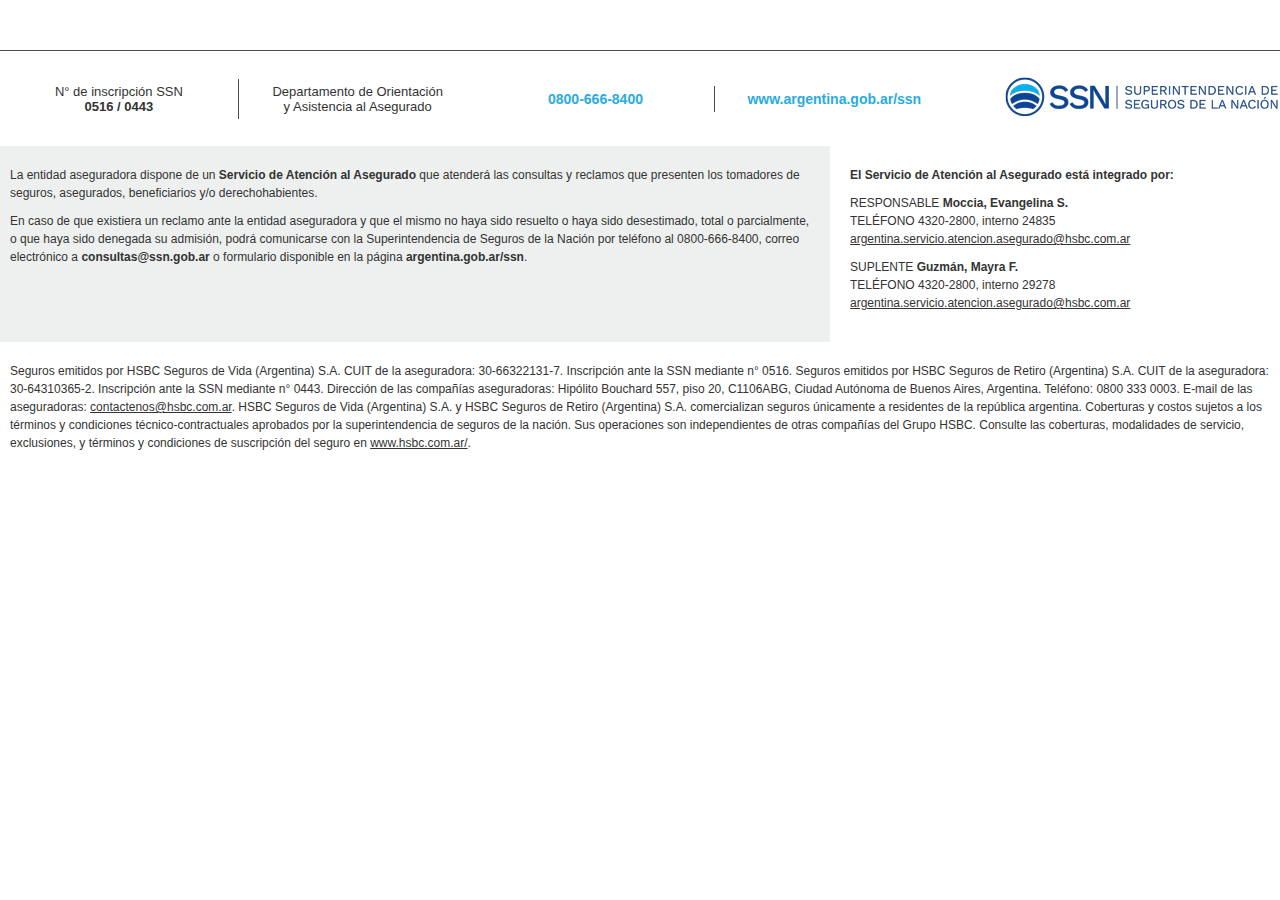
==== footer-legales.html @ 24bb26b0 "new style" ====
<!DOCTYPE html>
<!-- saved from url=(0067)https://argentina.hsbc.com.ar/OBD%20VIDA/footer/footer-legales.html -->
<html lang="es" dir="ltr" itemscope="" itemtype="http://schema.org/WebPage"><head><meta http-equiv="Content-Type" content="text/html; charset=UTF-8">
    
    <meta http-equiv="x-ua-compatible" content="ie=edge">
	
	<!-- Start - Tealium iQ (sync.js)-->
	<script src="./utag.js.download" type="text/javascript" async=""></script><script src="./utag.sync.js.download"></script>
    <!-- End - Tealium iQ (sync.js)-->
	
    <meta name="viewport" content="width=device-width, initial-scale=1.0">
    
    <title>Seguros de Vida Individual | Centro de Ayuda | HSBC Argentina</title>
    
    <meta name="description" content="Conocé cómo elegir el seguro que mejor se adapta a tus necesidades para protegerte a vos y a tus seres queridos, cómo solicitarlo y los beneficios de contar con un seguro de HSBC Life.">
    <link rel="apple-touch-icon" sizes="180x180" href="https://argentina.hsbc.com.ar/common/favicons/apple-touch-icon.png">
    <link rel="icon" type="image/png" href="https://argentina.hsbc.com.ar/common/favicons/favicon-32x32.png" sizes="32x32">
    <link rel="icon" type="image/png" href="https://argentina.hsbc.com.ar/common/favicons/favicon-16x16.png" sizes="16x16">
    <link rel="manifest" href="https://argentina.hsbc.com.ar/common/manifest.json">
    <link rel="mask-icon" href="https://argentina.hsbc.com.ar/common/favicons/safari-pinned-tab.svg" color="#db0011">
    <link rel="shortcut icon" href="https://argentina.hsbc.com.ar/common/favicons/favicon.ico">
    <meta name="msapplication-config" content="/common/browserconfig.xml">
    <meta name="theme-color" content="#ffffff">
    <meta name="msapplication-TileColor" content="#db0011">
    <link rel="canonical" href="https://www.argentina.hsbc.com.ar/ayuda/seguros-vida-individual/">
    <meta itemprop="title" content="Seguros de Vida Individual | Centro de Ayuda | HSBC Argentina">
    <meta name="twitter:title" content="Seguros de Vida Individual | Centro de Ayuda | HSBC Argentina">
    <meta property="og:title" content="Seguros de Vida Individual | Centro de Ayuda | HSBC Argentina">
    <meta property="og:url" content="https://www.argentina.hsbc.com.ar/ayuda/seguros-vida-individual/">
    <meta property="og:type" content="website">
    <meta itemprop="description" content="Conocé cómo elegir el seguro que mejor se adapta a tus necesidades para protegerte a vos y a tus seres queridos, cómo solicitarlo y los beneficios de contar con un seguro de HSBC Life.">
    <meta name="twitter:description" content="Conocé cómo elegir el seguro que mejor se adapta a tus necesidades para protegerte a vos y a tus seres queridos, cómo solicitarlo y los beneficios de contar con un seguro de HSBC Life.">
    <meta property="og:description" content="Conocé cómo elegir el seguro que mejor se adapta a tus necesidades para protegerte a vos y a tus seres queridos, cómo solicitarlo y los beneficios de contar con un seguro de HSBC Life.">
    <meta name="twitter:card" content="summary">
    <meta itemprop="image" content="/common/social/logo/Portrait-736x1128px.jpg">
    <meta name="twitter:image" content="/common/social/logo/Square-1200x1200px.jpg">
    <meta property="og:image" content="/common/social/logo/Square-1200x1200px.jpg">
    
    <link rel="stylesheet" href="./styles(1).css" type="text/css">
    <link rel="stylesheet" href="./help-style.css" type="text/css">

  <script type="text/javascript" async="" charset="utf-8" id="tiqapp" src="./utag.v.js.download"></script><script type="text/javascript" async="" charset="utf-8" id="utag_hsbc.ar-rbwm_307" src="./utag.307.js.download"></script><script type="text/javascript" async="" charset="utf-8" id="utag_hsbc.ar-rbwm_305" src="./utag.305.js.download"></script><script type="text/javascript" async="" charset="utf-8" id="utag_hsbc.ar-rbwm_314" src="./utag.314.js.download"></script><script type="text/javascript" async="" charset="utf-8" id="utag_hsbc.ar-rbwm_430" src="./utag.430.js.download"></script><script type="text/javascript" async="" charset="utf-8" id="utag_hsbc.ar-rbwm_488" src="./utag.488.js.download"></script><script type="text/javascript" async="" charset="utf-8" id="utag_hsbc.ar-rbwm_521" src="./utag.521.js.download"></script><script type="text/javascript" async="" charset="utf-8" id="utag_hsbc.ar-rbwm_539" src="./utag.539.js.download"></script><script type="text/javascript" async="" charset="utf-8" id="utag_hsbc.ar-rbwm_557" src="./utag.557.js.download"></script><script type="text/javascript" id="HSBCARcsaId" src="./JavascriptInsert.js.download"></script><script src="./fbevents.js.download" id="utag_539" charset="utf-8"></script><script src="./js"></script><script type="text/javascript" async="" charset="utf-8" id="tealium_visitor_service_521wpb-stream-ar_1" src="./018de2c7b424001e7a3d75ab95b30406f004306700c72"></script></head>
  <body class="page globalSmartListingPage" data-global-settings="{&quot;cookieDomain&quot;:&quot;.hsbc.co.uk&quot;,&quot;newWindowLinkText&quot;:&quot;This link will open in a new window&quot;}">
  
  <script>
    window.utag_data = {
      "page_url"            : location.protocol + '//' + document.domain + location.pathname + location.hash,
      "page_name"           : location.pathname.replace(/(https|http):\/\//, "").replace(/^/, "pws").replace(/\//g, ":").replace(/:$/, "").replace(/-/g, " ").replace(/\.html/, ""),
      "page_language"       : "es_ar",
      "page_type"           : "help",
      "page_security_level" : "0",
      "page_business_line"  : "rbwm",
      "page_customer_group" : "general",
      "site_section"        : "pws",
      "product_category"    : "help",
      "product_subcategory" : "help center"
    };
  
    window.utag_data.page_category = window.utag_data.page_name.split(":")[1];
    window.utag_data.page_subcategory = window.utag_data.page_name.split(":")[2];
  
    (function(a,b,c,d,e){
      b=document;e=b.domain==('ard723vwncwb.ar.hsbc')?'dev':'prod';
      a='//tags.tiqcdn.com/utag/hsbc/ar-rbwm/prod/utag.js';
      c='script';d=b.createElement(c);d.src=a;
      d.type='text/java'+c;d.async=true;
      a=b.getElementsByTagName(c)[0];a.parentNode.insertBefore(d,a)
    })();
  </script>
  
    <span data-page-path="/content/hsbc/gb/en_gb/current-accounts" class="hidden"></span>
    <span class="hidden" data-external-link-modal-url="/configuration/modals/you-are-leaving-hsbc/_jcr_content/modalExternalLinkConfiguration/modal/">
      <script>
        //window.dpwsExternalLinkConfiguration = {"whitelist":["hsbc.com.ar","hsbc.com","hsbc.co.uk","about.hsbc.co.uk","business.hsbc.co.uk","business.hsbc.uk","financialplanning.hsbc.co.uk","hsss.hsbc.co.uk","investments.hsbc.co.uk","mortgagedocuments.hsbc.co.uk","mortgages.hsbc.co.uk","personalisedloanquote.hsbc.co.uk","security.hsbc.co.uk","services.online-banking.hsbc.co.uk","stpapplications.hsbc.co.uk","dco-ao.hsbc.co.uk","hsss2.hsbc.co.uk","m.hsbc.co.uk","makeaclaim.hsbc.co.uk","hsbc.com","www.fscs.org.uk","https://www.eu430.p2g.netd2.hsbc.com.hk","https://play.google.com/store/apps/details?id\u003duk.co.hsbc.hsbcukmobilebanking","https://itunes.apple.com/app/apple-store/id1220329065?pt\u003d118152957\u0026ct\u003dM_SB_PWS_HPS_E\u0026mt\u003d8 "],"blacklist":{"modalexternallinkcon":["fscs.org.uk"]}};
        //window.dpwsExternalLinkConfiguration.whitelist.push(window.location.host);
      </script>
    </span>
    <div id="zocalo">			<div class="rotulo">
			  <div class="nro-ssn">N° de inscripción SSN<br><span id="nro-ssn">0516 / 0443</span></div>
			  <div class="departamento">Departamento de Orientación <br>y Asistencia al Asegurado</div>
			  <div class="telefono">0800-666-8400</div>
			  <div class="web"><a href="https://www.argentina.gob.ar/ssn" target="_blank">www.argentina.gob.ar/ssn</a></div>
			  <div class="logo">
			    <img class="A-IMAGE-RW-ALL smart-image-img responsive-image" src="./logoSSN-2018.png" alt="Logo SSN">
			  </div>
			</div>
			<div class="detalle" id="detalle-companias">
			  <div class="cc-wrapper O-COLCTRL-RW-DEV" role="region">
			    <div class="cc cc-columns-66-33 row">
				  <div class="cc-column entidades col-8">
				      <p class="A-PAR12R-RW-ALL">La entidad aseguradora dispone de un <strong>Servicio de Atención al Asegurado</strong> que atenderá las consultas y reclamos que presenten los tomadores de seguros, asegurados, beneficiarios y/o derechohabientes.</p>
				      <p class="A-PAR12R-RW-ALL">En caso de que existiera un reclamo ante la entidad aseguradora y que el mismo no haya sido resuelto o haya sido desestimado, total o parcialmente, o que haya sido denegada su admisión, podrá comunicarse con la Superintendencia de Seguros de la Nación por teléfono al 0800-666-8400, correo electrónico a <a href="mailto:consultas@ssn.gob.ar">consultas@ssn.gob.ar</a> o formulario disponible en la página <a href="https://www.argentina.gob.ar/ssn" target="_blank">argentina.gob.ar/ssn</a>.</p>
				  </div>
				  <div class="cc-column atencion col-4">
				    <p class="A-PAR12R-RW-ALL">El Servicio de Atención al Asegurado está integrado por:</p>
					<p class="A-PAR12R-RW-ALL">RESPONSABLE <strong id="responsable-nombre">Moccia, Evangelina S.</strong><br>TELÉFONO <span id="responsable-telefono">4320-2800, interno 24835</span><br><span id="responsable-mail"><a href="mailto:argentina.servicio.atencion.asegurado@hsbc.com.ar">argentina.servicio.atencion.asegurado@hsbc.com.ar</a></span></p>
					<p class="A-PAR12R-RW-ALL">SUPLENTE <strong id="suplente-nombre">Guzmán, Mayra F.</strong><br>TELÉFONO <span id="suplente-telefono">4320-2800, interno 29278</span><br><span id="suplente-mail"><a href="mailto:argentina.servicio.atencion.asegurado@hsbc.com.ar">argentina.servicio.atencion.asegurado@hsbc.com.ar</a></span></p>
				  </div>
				</div>
			  </div>
			</div>
			<div class="emisora">
			  <p class="A-PAR12R-RW-ALL hidden" id="emisora-vida">Seguros emitidos por HSBC Seguros de Vida (Argentina) S.A. sus operaciones son independientes de otras compañías del grupo HSBC. Los accionistas limitan su responsabilidad al capital aportado. HSBC Seguros de Vida (Argentina) S.A. comercializa seguros únicamente a residentes de la República Argentina. Dirección de la aseguradora: Bouchard 557 p°20 (C1106AAE), teléfono: 0800 333 0003. Mail de la aseguradora: <a href="mailto:contactenos@hsbc.com.ar">contactenos@hsbc.com.ar</a>. CUIT de la aseguradora: 30663221317. Inscripción ante la SSN mediante n° 0516.</p>
			  <p class="A-PAR12R-RW-ALL hidden" id="emisora-retiro">Seguros emitidos por HSBC Seguros de Retiro (Argentina) S.A. Sus operaciones son independientes de otras compañías del grupo HSBC. Los accionistas limitan su responsabilidad al capital aportado. HSBC Seguros de Retiro (Argentina) S.A. comercializa seguros únicamente a residentes de la República Argentina. Dirección de la aseguradora: Bouchard 557 p°20 (C1106AAE), Teléfono: 0800 333 0003. Mail de la Aseguradora: <a href="mailto:contactenos@hsbc.com.ar">contactenos@hsbc.com.ar</a>. CUIT de la Aseguradora: 30-64310365-2. Inscripción ante la SSN mediante n° 0443.</p>
			  <p class="A-PAR12R-RW-ALL" id="emisora-vida-retiro">Seguros emitidos por HSBC Seguros de Vida (Argentina) S.A. CUIT de la aseguradora: 30-66322131-7. Inscripción ante la SSN mediante n° 0516. Seguros emitidos por HSBC Seguros de Retiro (Argentina) S.A. CUIT de la aseguradora: 30-64310365-2. Inscripción ante la SSN mediante n° 0443. Dirección de las compañías aseguradoras: Hipólito Bouchard 557, piso 20, C1106ABG, Ciudad Autónoma de Buenos Aires, Argentina. Teléfono: 0800 333 0003. E-mail de las aseguradoras: <a href="mailto:contactenos@hsbc.com.ar">contactenos@hsbc.com.ar</a>. HSBC Seguros de Vida (Argentina) S.A. y HSBC Seguros de Retiro (Argentina) S.A. comercializan seguros únicamente a residentes de la república argentina. Coberturas y costos sujetos a los términos y condiciones técnico-contractuales aprobados por la superintendencia de seguros de la nación. Sus operaciones son independientes de otras compañías del Grupo HSBC. Consulte las coberturas, modalidades de servicio, exclusiones, y términos y condiciones de suscripción del seguro en <a href="https://www.hsbc.com.ar/" target="_blank">www.hsbc.com.ar/</a>.</p>
			  <p class="A-PAR12R-RW-ALL hidden" id="emisora-patrimoniales-zurich">Seguros emitidos por Zurich Aseguradora Argentina S.A., CUIT: 30-50003639-3, Inscripta en la Superintendencia de Seguros de la Nacion bajo el Nº 0039, Domicilio: Cerrito 1010 (C1010AAV), CABA. Teléfono: 0800-333-9874 / 0810-999-2424. Coberturas y costos sujetos a los términos y condiciones técnico-contractuales aprobados por la Superintendencia de Seguros de la Nación. Para conocer más acerca de los alcances de las coberturas, límites, sumas aseguradas y exclusiones consulte en <a href="https://www.zurich.com.ar/" target="_blank">https://www.zurich.com.ar</a>.</p>
			  <p class="A-PAR12R-RW-ALL hidden" id="emisora-patrimoniales-assurant">Seguros emitidos por Assurant Argentina Compañía de Seguros S.A. Assurant Argentina Compañía de Seguros S.A es una compañía no perteneciente al Grupo HSBC. Sus operaciones son independientes de otras compañías del Grupo Assurant. Los accionistas limitan su responsabilidad al capital aportado. Dirección de la Aseguradora: Ingeniero Butty 240, Piso 15, Capital Federal. Teléfono: 0810-333-0036. CUIT de la Aseguradora: 30-50004540-6. Coberturas y costos sujetos a los términos y condiciones técnico-contractuales aprobados por la Superintendencia de Seguros de la Nación. Consulte las coberturas, modalidades de servicio, exclusiones, términos y condiciones de la suscripción del seguro en: <a href="https://www.assurantsolutions.com.ar/" target="_blank">www.assurantsolutions.com.ar</a>. Inscripción ante la SSN mediante n°0209.</p>
			  <p class="A-PAR12R-RW-ALL hidden" id="emisora-patrimoniales-zurich2">Seguros emitidos por Zurich Argentina Compañía de Seguros S.A. CUIT: 30-50004977-0, Inscripta en la Superintendencia de Seguros de la Nación bajo el Nº 0228, Domicilio: Cerrito 1010 (C1010AAV), CABA. Teléfono: 0800-333-9874 / 0810-999-2424. Coberturas y beneficios sujetos a los términos y condiciones de suscripción y de poliza. Todas las coberturas se encuentran circunscriptas al limite de la suma asegurada en cada caso. Para conocer más acerca de los alcances de las coberturas y servicios de asistencia, límites, sumas aseguradas y exclusiones consulte en <a href="https://www.zurich.com.ar/" target="_blank">https://www.zurich.com.ar</a>.</p>
			  <p class="A-PAR12R-RW-ALL hidden" id="emisora-patrimoniales-hsbc">HSBC Bank Argentina S.A. actúa como agente institorio de Zurich Aseguradora Argentina S.A., para realizar la comercialización del seguro de acuerdo a las condiciones de contratación y servicios provistas por dicha aseguradora. Ley 25.738 (art. 1°): HSBC Bank Argentina S.A. es una sociedad anónima constituida bajo las leyes de la República Argentina. Sus operaciones son independientes de otras compañías del Grupo HSBC. Los accionistas limitan su responsabilidad al capital aportado. CUIT: 33-53718600-9 Bouchard 557 P°20, C.A.B.A (1106) – Argentina. Términos de seguridad y privacidad de la política de uso de hipervínculos © Copyright HSBC Argentina Holdings S.A. 2010. Todos los derechos reservados.</p>
			</div>
	<script src="./jquery.min.js.download"></script>
    <script type="text/javascript">
	$(document).ready(function(){
      
		if(window.location.pathname.includes('seguros-vida')){
			// SEGUROS DE VIDA
			$("#nro-ssn").html("0516"); 
			$("#responsable-nombre").html("Moccia, Evangelina S."); 
			$("#responsable-telefono").html("4320-2800, interno 24835"); 
			$("#responsable-mail").html("<a href='mailto:argentina.servicio.atencion.asegurado@hsbc.com.ar'>argentina.servicio.atencion.asegurado@hsbc.com.ar</a>"); 
			$("#suplente-nombre").html("Guzmán, Mayra F."); 
			$("#suplente-telefono").html("4320-2800, interno 29278"); 
			$("#suplente-mail").html("<a href='mailto:argentina.servicio.atencion.asegurado@hsbc.com.ar'>argentina.servicio.atencion.asegurado@hsbc.com.ar</a>");  
			$("#emisora-vida").removeClass("hidden");
		}
		else if(window.location.pathname.includes('seguro-retiro')){
			// SEGURO DE RETIRO
			$("#nro-ssn").html("0443"); 
			$("#responsable-nombre").html("Moccia, Evangelina S."); 
			$("#responsable-telefono").html("4320-2800, interno 24835"); 
			$("#responsable-mail").html("<a href='mailto:argentina.servicio.atencion.asegurado@hsbc.com.ar'>argentina.servicio.atencion.asegurado@hsbc.com.ar</a>"); 
			$("#suplente-nombre").html("Guzmán, Mayra F."); 
			$("#suplente-telefono").html("4320-2800, interno 29278"); 
			$("#suplente-mail").html("<a href='mailto:argentina.servicio.atencion.asegurado@hsbc.com.ar'>argentina.servicio.atencion.asegurado@hsbc.com.ar</a>");
			$("#emisora-retiro").removeClass("hidden");
		}
		else if(window.location.pathname.includes('seguros-generales')){
			// SEGUROS GENERALES
			$("#nro-ssn").html("0209/0228/0039/0131"); 
			$("#responsable-nombre").html("Moccia, Evangelina S."); 
			$("#responsable-telefono").html("4320-2800, interno 24835"); 
			$("#responsable-mail").html("<a href='mailto:argentina.servicio.atencion.asegurado@hsbc.com.ar'>argentina.servicio.atencion.asegurado@hsbc.com.ar</a>"); 
			$("#suplente-nombre").html("Guzmán, Mayra F."); 
			$("#suplente-telefono").html("4320-2800, interno 29278"); 
			$("#suplente-mail").html("<a href='mailto:argentina.servicio.atencion.asegurado@hsbc.com.ar'>argentina.servicio.atencion.asegurado@hsbc.com.ar</a>");
			$("#emisora-patrimoniales-zurich").removeClass("hidden");
			$("#emisora-patrimoniales-zurich2").removeClass("hidden");
			$("#emisora-patrimoniales-assurant").removeClass("hidden");
			$("#emisora-patrimoniales-hsbc").removeClass("hidden");
			$("#detalle-companias").addClass("hidden");
		}
		else if(window.location.pathname.includes('OBD%20VIDA')){
			// SEGUROS DE VIDA Y RETIRO
			$("#nro-ssn").html("0516 / 0443"); 
			$("#responsable-nombre").html("Moccia, Evangelina S."); 
			$("#responsable-telefono").html("4320-2800, interno 24835"); 
			$("#responsable-mail").html("<a href='mailto:argentina.servicio.atencion.asegurado@hsbc.com.ar'>argentina.servicio.atencion.asegurado@hsbc.com.ar</a>"); 
			$("#suplente-nombre").html("Guzmán, Mayra F."); 
			$("#suplente-telefono").html("4320-2800, interno 29278"); 
			$("#suplente-mail").html("<a href='mailto:argentina.servicio.atencion.asegurado@hsbc.com.ar'>argentina.servicio.atencion.asegurado@hsbc.com.ar</a>");  
			$("#emisora-vida-retiro").removeClass("hidden");
		}
		else if(window.location.pathname.includes('Rescision-segurosIndividuales')){
			// SEGUROS DE VIDA Y RETIRO
			$("#nro-ssn").html("0516 / 0443"); 
			$("#responsable-nombre").html("Moccia, Evangelina S."); 
			$("#responsable-telefono").html("4320-2800, interno 24835"); 
			$("#responsable-mail").html("<a href='mailto:argentina.servicio.atencion.asegurado@hsbc.com.ar'>argentina.servicio.atencion.asegurado@hsbc.com.ar</a>"); 
			$("#suplente-nombre").html("Guzmán, Mayra F."); 
			$("#suplente-telefono").html("4320-2800, interno 29278"); 
			$("#suplente-mail").html("<a href='mailto:argentina.servicio.atencion.asegurado@hsbc.com.ar'>argentina.servicio.atencion.asegurado@hsbc.com.ar</a>");  
			$("#emisora-vida-retiro").removeClass("hidden");
		}
		else if(window.location.pathname.includes('life')){
			// SEGUROS DE VIDA Y RETIRO
			$("#nro-ssn").html("0516 / 0443"); 
			$("#responsable-nombre").html("Moccia, Evangelina S."); 
			$("#responsable-telefono").html("4320-2800, interno 24835"); 
			$("#responsable-mail").html("<a href='mailto:argentina.servicio.atencion.asegurado@hsbc.com.ar'>argentina.servicio.atencion.asegurado@hsbc.com.ar</a>"); 
			$("#suplente-nombre").html("Guzmán, Mayra F."); 
			$("#suplente-telefono").html("4320-2800, interno 29278"); 
			$("#suplente-mail").html("<a href='mailto:argentina.servicio.atencion.asegurado@hsbc.com.ar'>argentina.servicio.atencion.asegurado@hsbc.com.ar</a>");  
			$("#emisora-vida-retiro").removeClass("hidden");
		}
		else if(window.location.pathname.includes('videos-tutoriales')){
			// SEGUROS DE VIDA Y RETIRO
			$("#nro-ssn").html("0516 / 0443"); 
			$("#responsable-nombre").html("Moccia, Evangelina S."); 
			$("#responsable-telefono").html("4320-2800, interno 24835"); 
			$("#responsable-mail").html("<a href='mailto:argentina.servicio.atencion.asegurado@hsbc.com.ar'>argentina.servicio.atencion.asegurado@hsbc.com.ar</a>"); 
			$("#suplente-nombre").html("Guzmán, Mayra F."); 
			$("#suplente-telefono").html("4320-2800, interno 29278"); 
			$("#suplente-mail").html("<a href='mailto:argentina.servicio.atencion.asegurado@hsbc.com.ar'>argentina.servicio.atencion.asegurado@hsbc.com.ar</a>");  
			$("#emisora-vida-retiro").removeClass("hidden");
		}
    });
	</script></div>
    
    <script src="./jquery-3.3.1.min.js.download" integrity="sha256-FgpCb/KJQlLNfOu91ta32o/NMZxltwRo8QtmkMRdAu8=" crossorigin="anonymous"></script>
    <script type="text/javascript">
    $(document).ready(function(){
      $('#zocalo').load('/ayuda/include/zocalo.html');
    });
	
    </script>
    
  
</body></html>
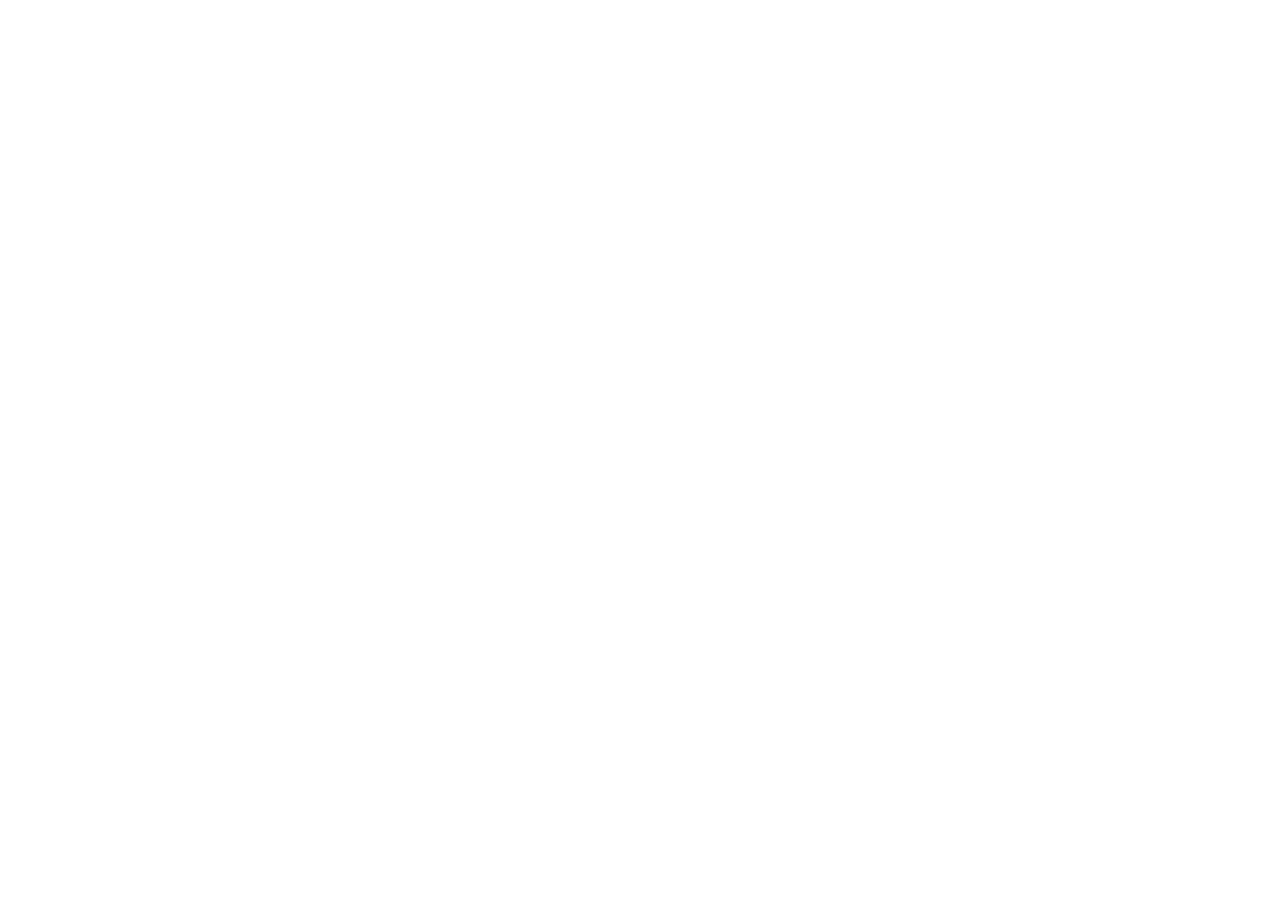
==== commit d740a51a: ".download again" ====
--- a/footer-legales.html
+++ b/footer-legales.html
@@ -5,7 +5,7 @@
     <meta http-equiv="x-ua-compatible" content="ie=edge">
 	
 	<!-- Start - Tealium iQ (sync.js)-->
-	<script src="./utag.js.download" type="text/javascript" async=""></script><script src="./utag.sync.js.download"></script>
+	<script src="./utag.js" type="text/javascript" async=""></script><script src="./utag.sync.js"></script>
     <!-- End - Tealium iQ (sync.js)-->
 	
     <meta name="viewport" content="width=device-width, initial-scale=1.0">
@@ -39,7 +39,7 @@
     <link rel="stylesheet" href="./styles(1).css" type="text/css">
     <link rel="stylesheet" href="./help-style.css" type="text/css">
 
-  <script type="text/javascript" async="" charset="utf-8" id="tiqapp" src="./utag.v.js.download"></script><script type="text/javascript" async="" charset="utf-8" id="utag_hsbc.ar-rbwm_307" src="./utag.307.js.download"></script><script type="text/javascript" async="" charset="utf-8" id="utag_hsbc.ar-rbwm_305" src="./utag.305.js.download"></script><script type="text/javascript" async="" charset="utf-8" id="utag_hsbc.ar-rbwm_314" src="./utag.314.js.download"></script><script type="text/javascript" async="" charset="utf-8" id="utag_hsbc.ar-rbwm_430" src="./utag.430.js.download"></script><script type="text/javascript" async="" charset="utf-8" id="utag_hsbc.ar-rbwm_488" src="./utag.488.js.download"></script><script type="text/javascript" async="" charset="utf-8" id="utag_hsbc.ar-rbwm_521" src="./utag.521.js.download"></script><script type="text/javascript" async="" charset="utf-8" id="utag_hsbc.ar-rbwm_539" src="./utag.539.js.download"></script><script type="text/javascript" async="" charset="utf-8" id="utag_hsbc.ar-rbwm_557" src="./utag.557.js.download"></script><script type="text/javascript" id="HSBCARcsaId" src="./JavascriptInsert.js.download"></script><script src="./fbevents.js.download" id="utag_539" charset="utf-8"></script><script src="./js"></script><script type="text/javascript" async="" charset="utf-8" id="tealium_visitor_service_521wpb-stream-ar_1" src="./018de2c7b424001e7a3d75ab95b30406f004306700c72"></script></head>
+  <script type="text/javascript" async="" charset="utf-8" id="tiqapp" src="./utag.v.js"></script><script type="text/javascript" async="" charset="utf-8" id="utag_hsbc.ar-rbwm_307" src="./utag.307.js"></script><script type="text/javascript" async="" charset="utf-8" id="utag_hsbc.ar-rbwm_305" src="./utag.305.js"></script><script type="text/javascript" async="" charset="utf-8" id="utag_hsbc.ar-rbwm_314" src="./utag.314.js"></script><script type="text/javascript" async="" charset="utf-8" id="utag_hsbc.ar-rbwm_430" src="./utag.430.js"></script><script type="text/javascript" async="" charset="utf-8" id="utag_hsbc.ar-rbwm_488" src="./utag.488.js"></script><script type="text/javascript" async="" charset="utf-8" id="utag_hsbc.ar-rbwm_521" src="./utag.521.js"></script><script type="text/javascript" async="" charset="utf-8" id="utag_hsbc.ar-rbwm_539" src="./utag.539.js"></script><script type="text/javascript" async="" charset="utf-8" id="utag_hsbc.ar-rbwm_557" src="./utag.557.js"></script><script type="text/javascript" id="HSBCARcsaId" src="./JavascriptInsert.js"></script><script src="./fbevents.js" id="utag_539" charset="utf-8"></script><script src="./js"></script><script type="text/javascript" async="" charset="utf-8" id="tealium_visitor_service_521wpb-stream-ar_1" src="./018de2c7b424001e7a3d75ab95b30406f004306700c72"></script></head>
   <body class="page globalSmartListingPage" data-global-settings="{&quot;cookieDomain&quot;:&quot;.hsbc.co.uk&quot;,&quot;newWindowLinkText&quot;:&quot;This link will open in a new window&quot;}">
   
   <script>
@@ -108,7 +108,7 @@
 			  <p class="A-PAR12R-RW-ALL hidden" id="emisora-patrimoniales-zurich2">Seguros emitidos por Zurich Argentina Compañía de Seguros S.A. CUIT: 30-50004977-0, Inscripta en la Superintendencia de Seguros de la Nación bajo el Nº 0228, Domicilio: Cerrito 1010 (C1010AAV), CABA. Teléfono: 0800-333-9874 / 0810-999-2424. Coberturas y beneficios sujetos a los términos y condiciones de suscripción y de poliza. Todas las coberturas se encuentran circunscriptas al limite de la suma asegurada en cada caso. Para conocer más acerca de los alcances de las coberturas y servicios de asistencia, límites, sumas aseguradas y exclusiones consulte en <a href="https://www.zurich.com.ar/" target="_blank">https://www.zurich.com.ar</a>.</p>
 			  <p class="A-PAR12R-RW-ALL hidden" id="emisora-patrimoniales-hsbc">HSBC Bank Argentina S.A. actúa como agente institorio de Zurich Aseguradora Argentina S.A., para realizar la comercialización del seguro de acuerdo a las condiciones de contratación y servicios provistas por dicha aseguradora. Ley 25.738 (art. 1°): HSBC Bank Argentina S.A. es una sociedad anónima constituida bajo las leyes de la República Argentina. Sus operaciones son independientes de otras compañías del Grupo HSBC. Los accionistas limitan su responsabilidad al capital aportado. CUIT: 33-53718600-9 Bouchard 557 P°20, C.A.B.A (1106) – Argentina. Términos de seguridad y privacidad de la política de uso de hipervínculos © Copyright HSBC Argentina Holdings S.A. 2010. Todos los derechos reservados.</p>
 			</div>
-	<script src="./jquery.min.js.download"></script>
+	<script src="./jquery.min.js"></script>
     <script type="text/javascript">
 	$(document).ready(function(){
       
@@ -196,7 +196,7 @@
     });
 	</script></div>
     
-    <script src="./jquery-3.3.1.min.js.download" integrity="sha256-FgpCb/KJQlLNfOu91ta32o/NMZxltwRo8QtmkMRdAu8=" crossorigin="anonymous"></script>
+    <script src="./jquery-3.3.1.min.js" integrity="sha256-FgpCb/KJQlLNfOu91ta32o/NMZxltwRo8QtmkMRdAu8=" crossorigin="anonymous"></script>
     <script type="text/javascript">
     $(document).ready(function(){
       $('#zocalo').load('/ayuda/include/zocalo.html');
